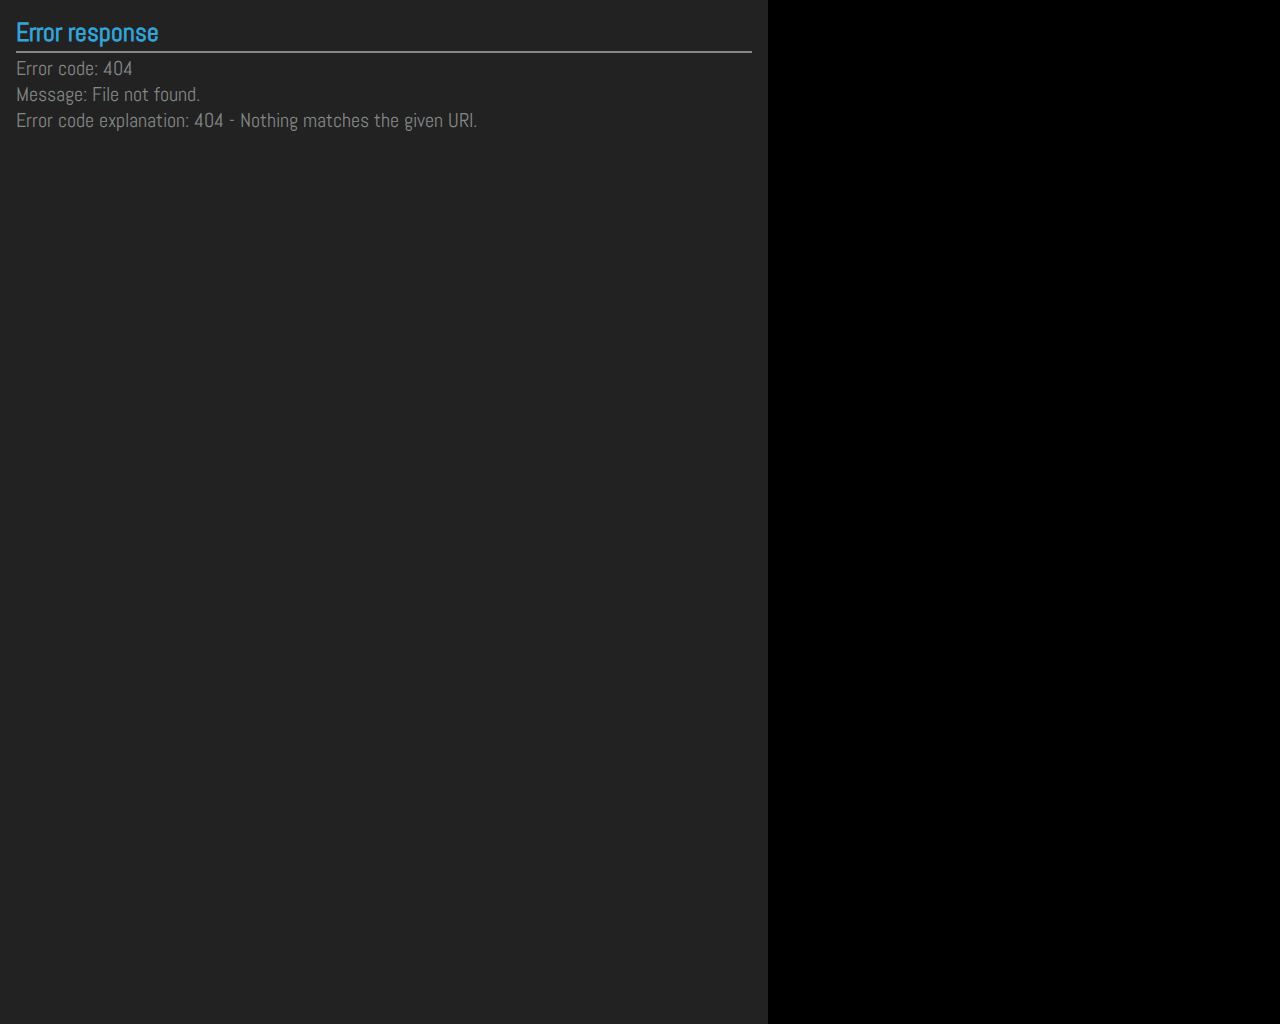
==== index.html @ e659b15a "Add all the files" ====
<!DOCTYPE html>
<html>
<head>
    <title>Nightboard DCS kneeboards series</title>
    <meta charset="UTF-8">
    
    <link href="https://fonts.googleapis.com/css?family=Abel" rel="stylesheet">
    <link rel="stylesheet" href="./common.css" type="text/css" media="all">
    <script type="text/javascript" src="util.js"></script>
</head>
<body>
    <div id="container">
        <div id="content"></div>
    </div>

    <script>
        console.log(getUrlTokens());
        addCss("./nightboard.css");
        addHtml(getRequestedBoardUrl());
    </script>
</body>
</html>
---- common.css ----
html, body {
    padding: 0;
    margin: 0;
    font-family: 'Abel', sans-serif;
    background-color: black;
}

#container {
    width: 768px;
    height: 1024px;
    padding: 12px 16px;
    box-sizing: border-box;
}

#content > :first-child {
    margin-top: 0;
    padding-top: 0;
}

h1, h2, h3, p {
    line-height: 1.2;
    margin: 0.1em 0;
    padding: 0.1em 0;
}
h1, h2, h3 {
    font-weight: 600;
}

h1 { font-size: 26px; }
h2 { font-size: 24px;}
h3 { font-size: 22px; }
p { font-size: 20px; font-weight: 400; padding: 0; }
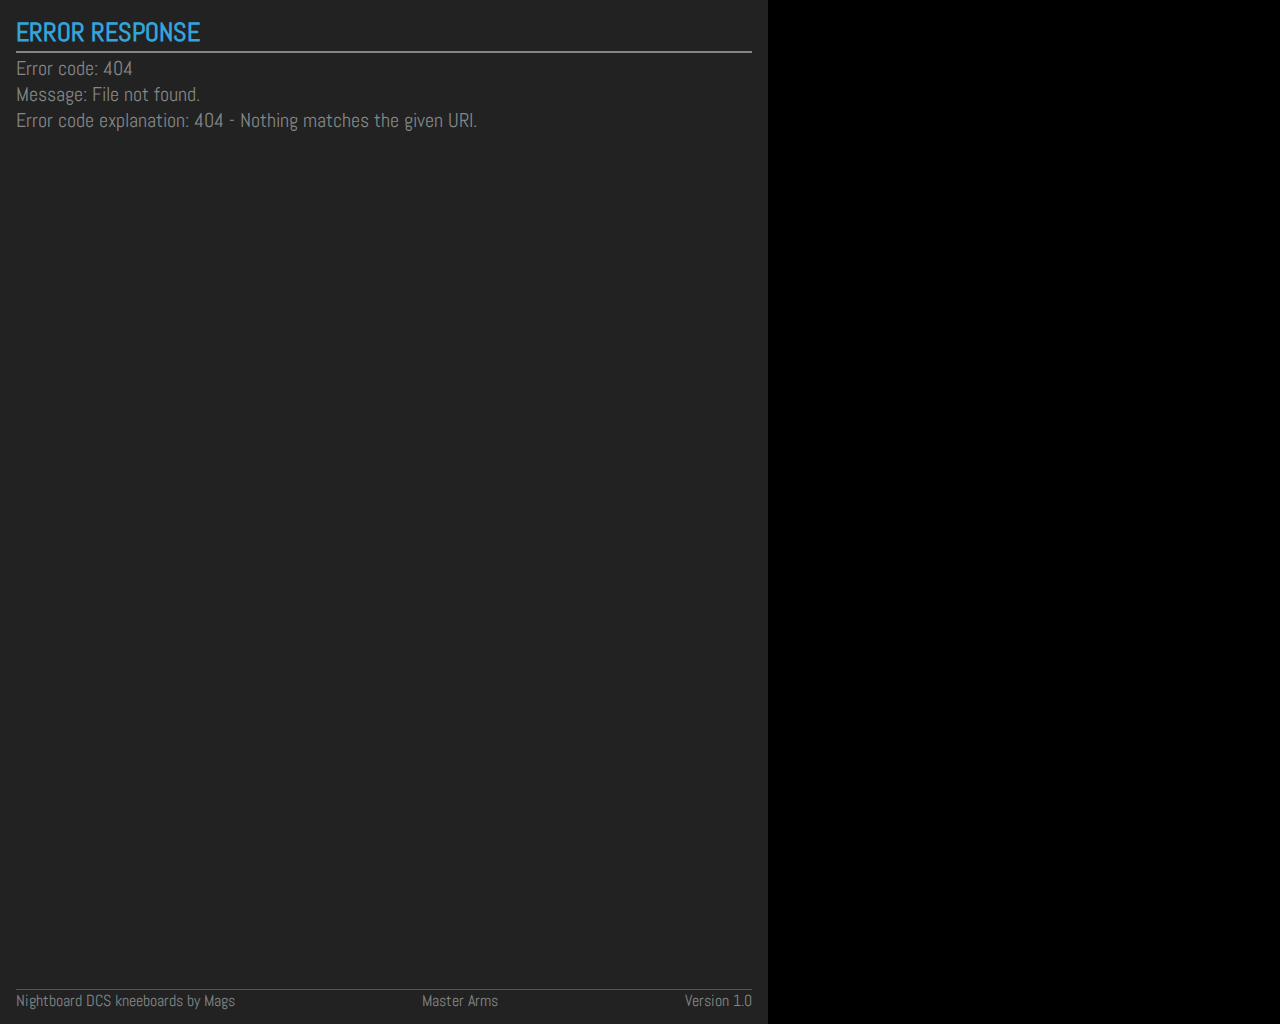
==== commit 16aa8784: "Bunch of fixes" ====
--- a/index.html
+++ b/index.html
@@ -11,10 +11,15 @@
 <body>
     <div id="container">
         <div id="content"></div>
+
+        <footer>
+            <p>Nightboard DCS kneeboards by Mags</p>
+            <p>Master Arms</p>
+            <p>Version 1.0</p>
+        </footer>
     </div>
 
     <script>
-        console.log(getUrlTokens());
         addCss("./nightboard.css");
         addHtml(getRequestedBoardUrl());
     </script>
--- a/common.css
+++ b/common.css
@@ -1,3 +1,7 @@
+* {
+    box-sizing: border-box;
+}
+
 html, body {
     padding: 0;
     margin: 0;
@@ -10,6 +14,9 @@
     height: 1024px;
     padding: 12px 16px;
     box-sizing: border-box;
+    display: flex;
+    flex-direction: column;
+    justify-content: space-between;
 }
 
 #content > :first-child {
@@ -31,3 +38,39 @@
 h3 { font-size: 22px; }
 p { font-size: 20px; font-weight: 400; padding: 0; }
 
+
+footer {
+    display: flex;
+    justify-content: space-between;
+    border-top: 1px solid #555;
+}
+
+footer > p {
+    font-size: 16px;
+}
+
+.checklist {
+    font-size: 20px;
+    width: 100%;
+    margin: 12px 0;
+}
+
+.checklist.half {
+    width: 50%;
+    display: inline-block;
+    float: left;
+}
+
+.checklist > div {
+    width: 100%;
+    padding: 0 4px;
+}
+
+.checklist > p {
+    padding-left: 4px;
+}
+
+.checklist > div > span {
+    width: 50%;
+    display: inline-block;
+}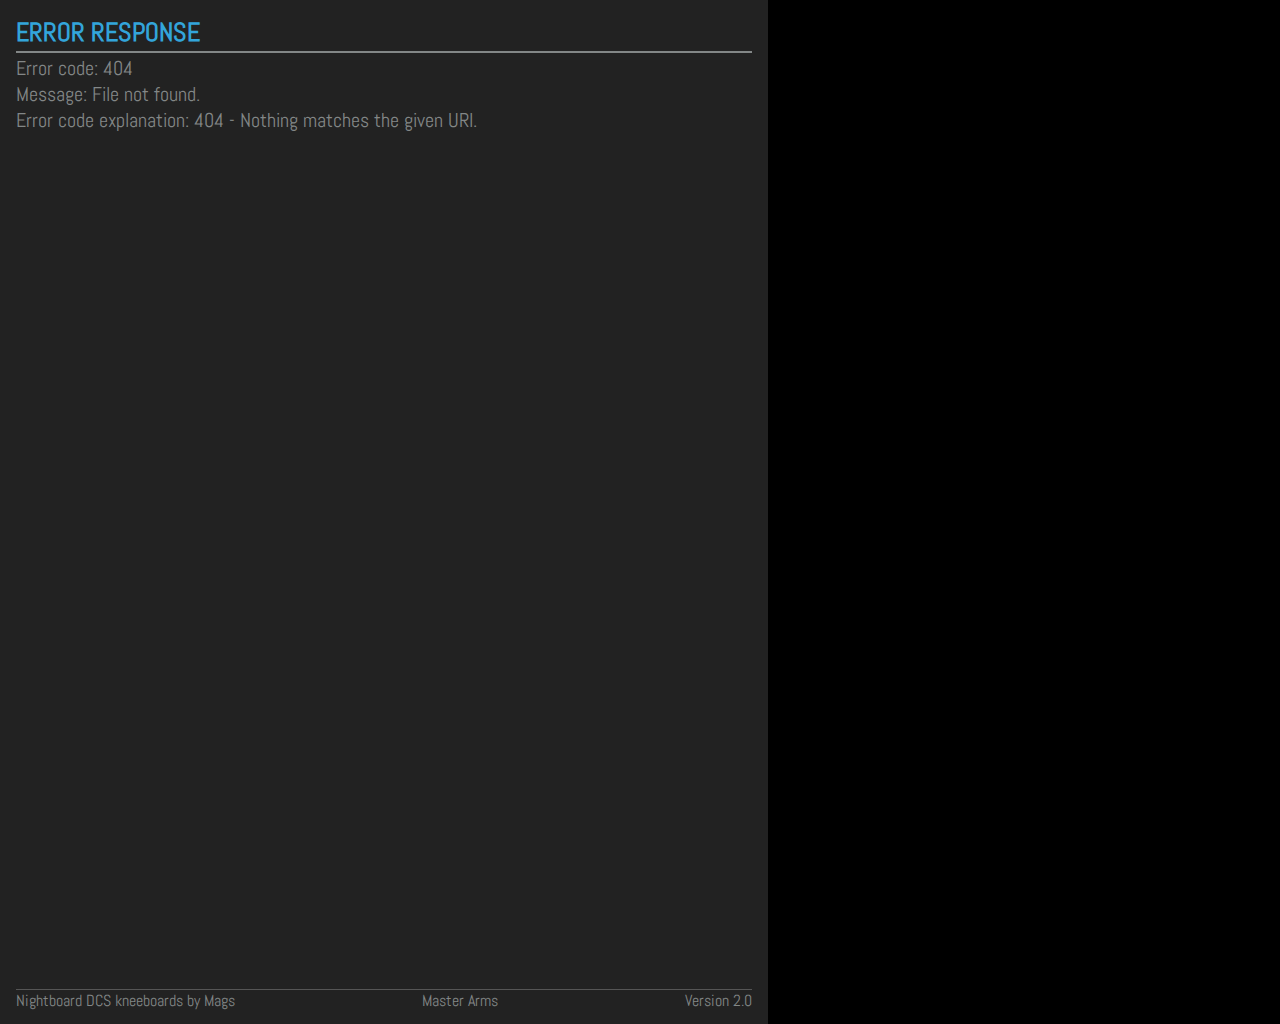
==== commit 03526490: "Much updated RWR board" ====
--- a/index.html
+++ b/index.html
@@ -15,7 +15,7 @@
         <footer>
             <p>Nightboard DCS kneeboards by Mags</p>
             <p>Master Arms</p>
-            <p>Version 1.0</p>
+            <p>Version 2.0</p>
         </footer>
     </div>
 
--- a/common.css
+++ b/common.css
@@ -17,6 +17,10 @@
     display: flex;
     flex-direction: column;
     justify-content: space-between;
+}
+
+#content {
+    height: 900px;
 }
 
 #content > :first-child {
@@ -73,4 +77,17 @@
 .checklist > div > span {
     width: 50%;
     display: inline-block;
+}
+
+.flowedlonglist3rd {
+    display: flex;
+    flex-direction: column;
+    flex-wrap: wrap;
+    justify-content: flex-start;
+    height: 100%;
+}
+
+.flowedlonglist3rd > * {
+    width: 230px;
+    
 }